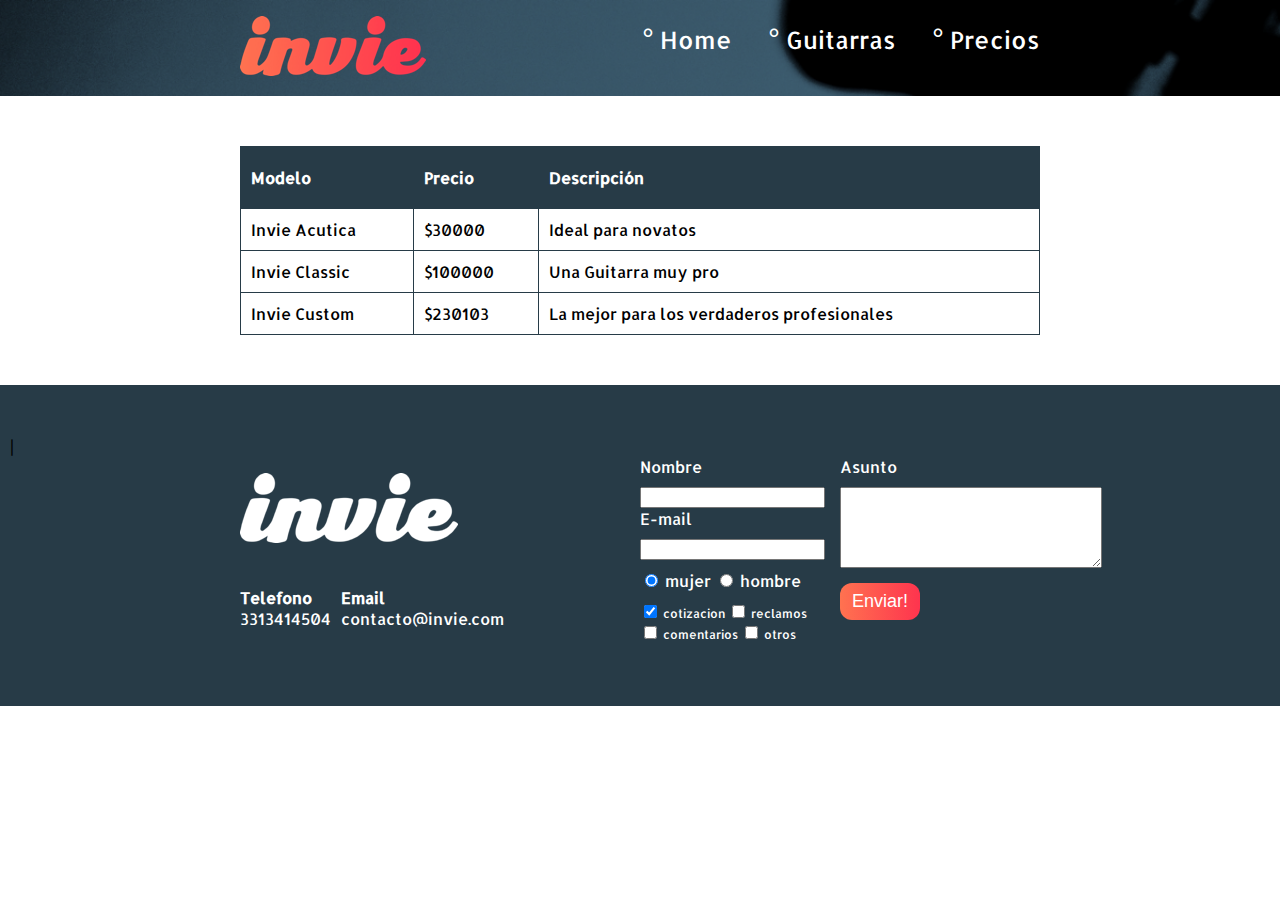
==== precios.html @ a6d60f34 "version 1" ====
<!DOCTYPE html>
<html>
  <head>
    <title>Precios - tus mejores guitarras!!</title>
    <meta charset="utf-8"/>
    <link href='https://fonts.googleapis.com/css?family=Montserrat:400,700|Allerta' rel='stylesheet' type='text/css'>
    <link rel="stylesheet" href="css/invie.css"/>
  </head>
  <body>
    <header id="header" class="background header"> <!-- header -->
      <div class="contenedor">
        <figure class="logotipo"> <!-- logotipo -->
          <img src="images/invie.png" width="186" height="60" alt="Invie logotipo"/>
        </figure>
        <nav class="menu"> <!-- menu -->
          <ul>
            <li>
              <a href="index.html">Home</a>
            </li>
            <li>
              <a href="index.html#guitarras">Guitarras</a>
            </li>
            <li>
              <a href="precios.html">Precios</a>
            </li>
          </ul>
        </nav>
      </div>
    </header>
    <section class="tabla">
    <div class="contenedor">
      <table>
        <thead>
        <tr>
          <th>Modelo</th>
          <th>Precio</th>
          <th>Descripción</th>
        </tr>
        </thead>
        <tbody>
        <tr>
          <td>Invie Acutica</td>
          <td>$30000</td>
          <td>Ideal para novatos</td>
        </tr>
        <tr>
          <td>Invie Classic</td>
          <td>$100000</td>
          <td>Una Guitarra muy pro </td>
        </tr>
        <tr>
          <td>Invie Custom</td>
          <td>$230103</td>
          <td>La mejor para los verdaderos profesionales</td>
        </tr>
          
        </tbody>
      </table>
    </div>
    </section>
    <footer class="footer">
    |<div class="contenedor">
    	<div class="contacto">
    		<img src="images/invie-white.png" alt="logotipo blanco">
    		<a href="tel:3313414504"><strong>Telefono</strong><span>3313414504</span></a>
        <a href="mailto:Vicenth3@hotmail.com"><strong>Email</strong><span>contacto@invie.com</span></a>
    		
    	</div>
    	<form class="formulario">
        <div class="col1">
          <label for="nombre">Nombre</label>
      		<input type="text" required id="nombre" />
          <label for="email">E-mail</label>
          <input type="email" required id="email"/>
          <div class="sexo">
            <label for="mujer">
              <input type="radio" name="sexo" id="mujer" value="mujer" checked /> mujer
            </label>
            <label for="hombre">
              <input type="radio" name="sexo" id="hombre" value="hombre" /> hombre
            </label>
          </div>
          <div class="intereses">
            <label for="cotizacion">
              <input type="checkbox" id="cotizacion" name="intereses" value="cotizacion" checked /> cotizacion
            </label>
            <label for="reclamos">
              <input type="checkbox" id="reclamos" name="intereses" value="reclamos" /> reclamos
            </label>          
            <label for="comentarios">
              <input type="checkbox" id="comentarios" name="intereses" value="comentarios"/> comentarios
            </label>
            <label for="otros">
              <input type="checkbox" id="otros" name="intereses" value="otros" /> otros
            </label>
          </div>
        </div>
        <div class="col2">
          <label for="Asunto">Asunto</label>
          <textarea name="Asunto" id="Asunto" cols="30" rows="5"></textarea>
          <input type="submit" value="Enviar!" class="btn" />
        </div>

    	</form>
     </div>
    </footer>
  </body>
</html>
---- css/invie.css ----
body {
  font-family: 'Allerta', sans-serif;
  margin:0;
}
table{
  width: 100%;
}
th{
  background: #273b47;
  color: white;
  padding: 20px 10px;
  text-align: left;
}
td{
  padding: 10px;
}
table, td,th{
  border: 1px solid #273b47;
  border-collapse: collapse;
}
input, textarea{
  outline: 0; /*quitar focus*/
}
input:focus, textarea:focus{
  background: lightgray;
  border-radius: 3px;
  border: 3px solid lightblue;
}
.background{
    background-image: url('../images/background.png');
  background-size: cover;

}

.contenedor{

  width: 800px;
margin: auto;
position: relative;
}

.btn{
  border-radius: 12px;
  padding: 8px 12px;
  color:white;
  border:none;
  background: #FF8A00;
  font-size: 18px;
  background: linear-gradient(to left,#fe344e,#ff7250);
  cursor: pointer;

}
.btn:hover{
  transition: ease 1s;
  background: linear-gradient(to right,#fe344e,#ff7250);
}
.header{
  position: relative;
}
.titulo {
  font-family: 'Montserrat', sans-serif;
  font-size: 70px;
  margin-top: 70px;
  margin-bottom: 0;

}

.title-a {
  font-size: 24px;
  margin-top: 0;

}

.title-b {
  font-size: 50px;
  margin-bottom: 20px;
}

.guitarras {
  color: #1F313C;
  margin-bottom: 60px;
}

.guitarras h2 {
  font-family: 'Montserrat', sans-serif;
  font-size: 35px;
}

.logotipo{
  display: inline-block;
  margin-left: 0;
}
.titulo span{
  text-decoration: underline;
}
.portada {
  color: white;
  margin:auto;
  padding: 20px;
  height: 500px;
}
.portada button{
  margin-bottom: 70px;

}
.menu {
  font-size: 24px;
  display: inline-block;
  position: absolute;
  right: 0;

}
.menu a{
  color: white;
  text-decoration: none;
}
.menu li{
  display: inline-block;
  margin-left: 30px;
}
.menu li:before{
  content: '°';
  font-size: 30px;
  line-height: 20px;
  color:white;

}
.guitarra{
  margin: 10px 10px 40px 10px;
  padding: 10px;
  /*overflow: hidden;*/
  border: 1px solid #1F313C;
  border-radius: 8px;
}
.derecha{
  float:right;
  position: relative;
  bottom:127px;
}
.izquierda{
  float:left;
  position: relative;

}
.guitarra ol{
  padding:0;

}
.contenedor-guitarra-a{
  padding-left: 20px;
}
.contenedor-guitarra-b{
  margin-left: 370px;
  padding-right: 30px;
  position: relative;
  bottom: 90px;
}
.footer{
  background: #273b47;
  padding: 50px 10px;
}
.contacto{
  display: flex;
  width: 280px;
  flex-wrap: wrap;
  align-items: center;
  height: 200px

}
.contacto img{
  display: block;
  align-items: flex-start;
}
.contacto strong{
  display: block;
}
.contacto a{
  color: white;
  text-decoration: none;
  margin: 10px 10px 10px 0px;
}
.footer .contenedor{
  display: flex;
  justify-content: space-between;
}
.formulario{
  display: flex;
  width: 400px;
  color: white;
}
.formulario label, .sexo,.intereses{
  margin-bottom: 10px;
}
.col1,.col2{
  display: flex;
  flex-direction: column;
}
.col1{
  margin-right: 15px;
}
.col2{
  align-items: flex-start;
}
.col2 .btn{
  margin-top: 15px;
}
.intereses label{
  font-size: 12px;
}
.sexo{
  margin-top: 10px;
}
.guitarra.b{
  height: 190px;
}
.tabla{
  margin:50px 0;
}
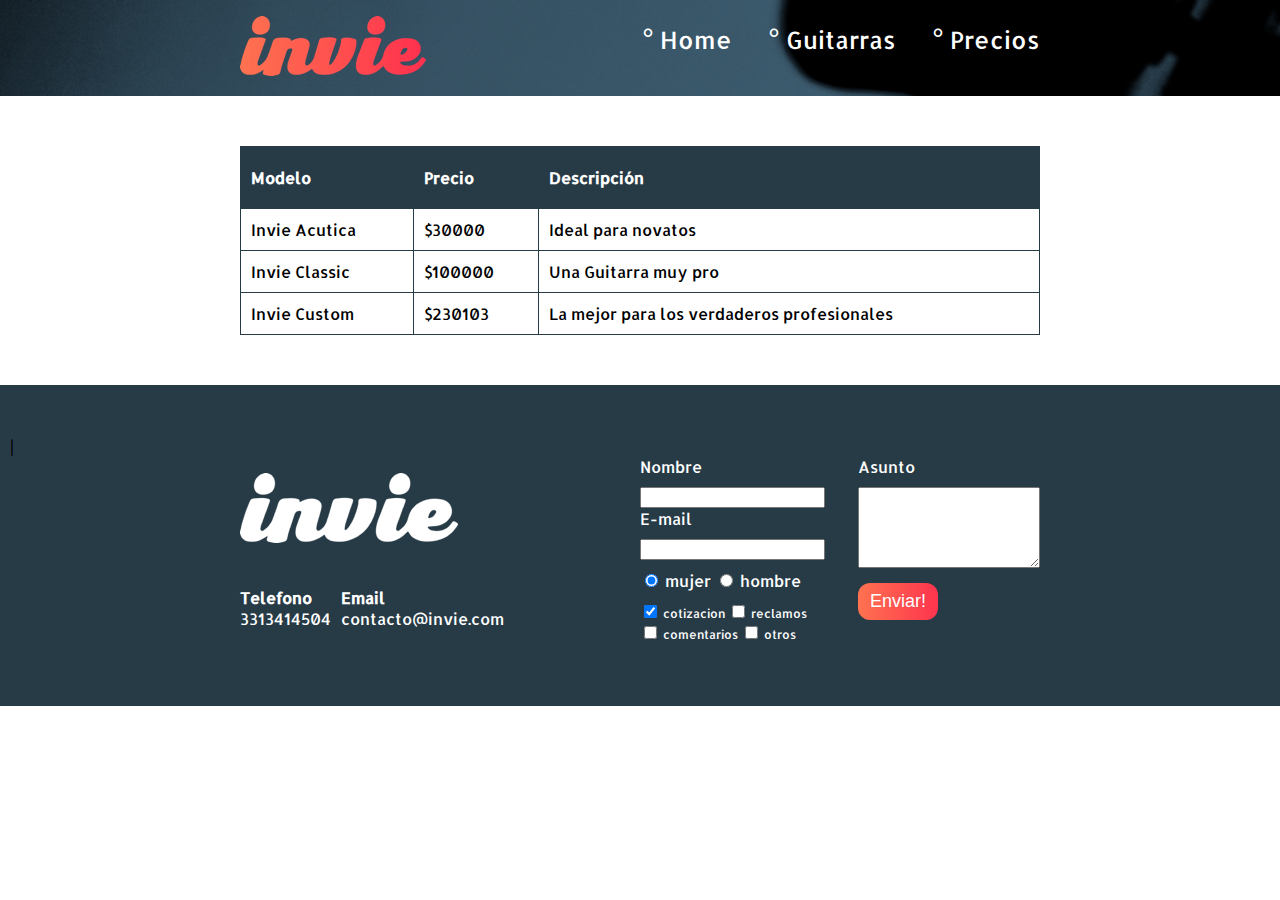
==== commit b864d0c3: "footer mejorado" ====
--- a/precios.html
+++ b/precios.html
@@ -97,7 +97,7 @@
         </div>
         <div class="col2">
           <label for="Asunto">Asunto</label>
-          <textarea name="Asunto" id="Asunto" cols="30" rows="5"></textarea>
+          <textarea name="Asunto" id="Asunto" cols="20" rows="5"></textarea>
           <input type="submit" value="Enviar!" class="btn" />
         </div>
 
--- a/css/invie.css
+++ b/css/invie.css
@@ -158,6 +158,7 @@
 .footer{
   background: #273b47;
   padding: 50px 10px;
+
 }
 .contacto{
   display: flex;
@@ -196,9 +197,9 @@
   flex-direction: column;
 }
 .col1{
-  margin-right: 15px;
-}
-.col2{
+  margin-right: 30px;
+}
+.col1,.col2{
   align-items: flex-start;
 }
 .col2 .btn{
